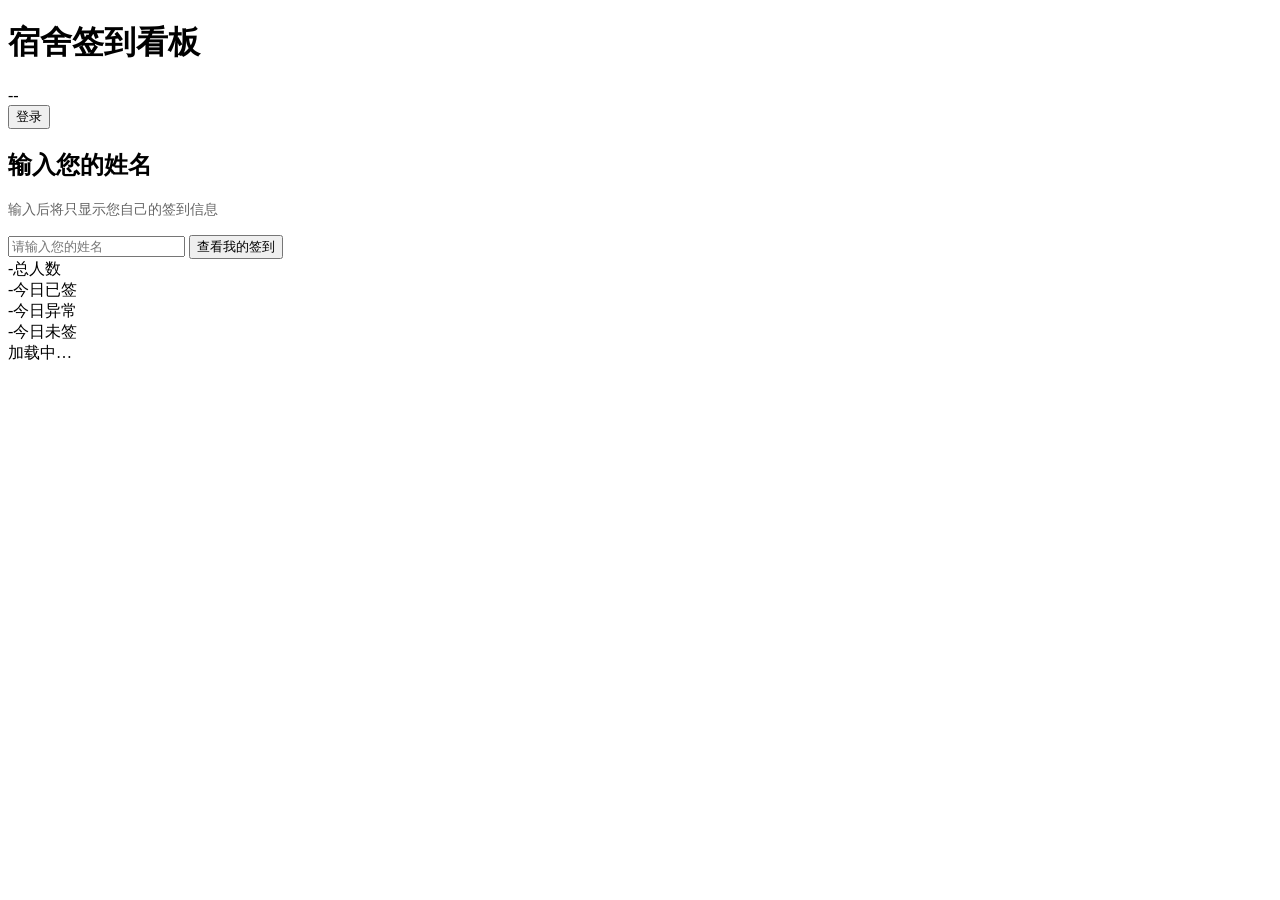
==== cloudflare-dist/index.html @ 9e6debdd "feat: 支持切换用户功能 - 登录弹窗新增「切换到其他用户」功能 - 可以快速切换查看不同用户的签到情况 - 切换用户后自动保存到 localStorage - 统一使用右上角登录按钮（管理员/切" ====
<!DOCTYPE html>
<html lang="zh-CN">
<head>
  <meta charset="UTF-8">
  <meta name="viewport" content="width=device-width, initial-scale=1.0">
  <title>宿舍签到看板</title>
  <link rel="stylesheet" href="/style.css">
</head>
<body>
  <header class="topbar">
    <h1>宿舍签到看板</h1>
    <div class="topbar-right">
      <div class="today" id="today">--</div>
      <button id="show-login-btn" class="btn-link">登录</button>
      <button id="signing-toggle-btn" class="btn-link" hidden>停止签到</button>
      <button id="logout-btn" class="btn-link" hidden>退出</button>
    </div>
  </header>

  <!-- 姓名验证弹窗 -->
  <div class="login-mask" id="name-verify-mask">
    <div class="login-box">
      <h2>输入您的姓名</h2>
      <p style="font-size: 14px; color: #666; margin-bottom: 16px;">输入后将只显示您自己的签到信息</p>
      <input type="text" id="name-input" placeholder="请输入您的姓名" autocomplete="off">
      <button id="name-verify-btn" class="btn-primary">查看我的签到</button>
      <div class="login-err" id="name-verify-err"></div>
    </div>
  </div>

  <!-- 登录/切换用户弹窗 -->
  <div class="login-mask" id="login-mask" hidden>
    <div class="login-box">
      <h2>登录/切换用户</h2>

      <!-- 切换到其他普通用户 -->
      <div style="margin-bottom: 24px; padding-bottom: 24px; border-bottom: 1px solid #eee;">
        <h3 style="font-size: 16px; margin-bottom: 12px;">切换到其他用户</h3>
        <input type="text" id="switch-user-name" placeholder="输入用户姓名" autocomplete="off" style="margin-bottom: 8px;">
        <button id="switch-user-btn" class="btn-primary">切换</button>
        <div class="login-err" id="switch-user-err"></div>
      </div>

      <!-- 管理员登录 -->
      <div>
        <h3 style="font-size: 16px; margin-bottom: 12px;">管理员登录</h3>
        <input type="text" id="login-user" placeholder="管理员账号" autocomplete="username" style="margin-bottom: 8px;">
        <input type="password" id="login-pass" placeholder="密码" autocomplete="current-password" style="margin-bottom: 8px;">
        <button id="login-btn" class="btn-primary">登录</button>
        <div class="login-err" id="login-err"></div>
      </div>

      <button id="login-cancel" class="btn-link" style="margin-top: 16px;">取消</button>
    </div>
  </div>

  <div class="signing-notice" id="signing-notice" hidden>
    当前为假期暂停状态，系统不会自动提交签到。
  </div>

  <section class="overview" id="overview">
    <div class="stat stat-total"><span class="num" id="ov-total">-</span><span class="lbl">总人数</span></div>
    <div class="stat stat-ok"><span class="num" id="ov-ok">-</span><span class="lbl">今日已签</span></div>
    <div class="stat stat-fail"><span class="num" id="ov-fail">-</span><span class="lbl">今日异常</span></div>
    <div class="stat stat-pending"><span class="num" id="ov-pending">-</span><span class="lbl">今日未签</span></div>
  </section>

  <main id="main-content" hidden>
    <div class="layout">
      <section class="left">
        <div class="tabs" id="tabs">
          <button class="tab active" data-view="members">成员</button>
          <button class="tab" data-view="blacklist">黑名单</button>
        </div>
        <h2 class="sec-title"><span id="view-title">成员</span> <span class="count" id="member-count"></span></h2>
        <input type="search" id="search" class="search" placeholder="搜索姓名…" autocomplete="off">
        <div class="members" id="members"></div>
        <div class="blacklist" id="blacklist" hidden></div>
      </section>

      <section class="usercard right" id="usercard" hidden>
        <div class="uc-head">
          <div class="uc-name" id="uc-name">--</div>
          <div class="uc-stats">
            <span class="chip chip-ok" id="uc-okdays">已签 -- 天</span>
            <span class="chip chip-fail" id="uc-faildays">异常 -- 天</span>
          </div>
        </div>

        <div class="blacklist-alert" id="uc-blacklist-alert" hidden>
          ⚠️ 该成员已被拉黑，以下为历史记录
        </div>

        <div class="cal-nav">
          <button id="prev-month" class="navbtn" aria-label="上个月">‹</button>
          <div class="cal-title" id="cal-title">----年--月</div>
          <button id="next-month" class="navbtn" aria-label="下个月">›</button>
        </div>

        <table class="calendar">
          <thead><tr>
            <th>一</th><th>二</th><th>三</th><th>四</th><th>五</th><th>六</th><th class="sun">日</th>
          </tr></thead>
          <tbody id="cal-body"></tbody>
        </table>

        <div class="legend">
          <span><i class="dot d-ok"></i>已签到</span>
          <span><i class="dot d-fail"></i>失败/异常</span>
          <span><i class="dot d-pending"></i>未签</span>
          <span><i class="dot d-none"></i>无记录</span>
        </div>
      </section>
    </div>
  </main>



  <footer class="foot" id="foot">加载中…</footer>
  <script src="/app.js"></script>
</body>
</html>
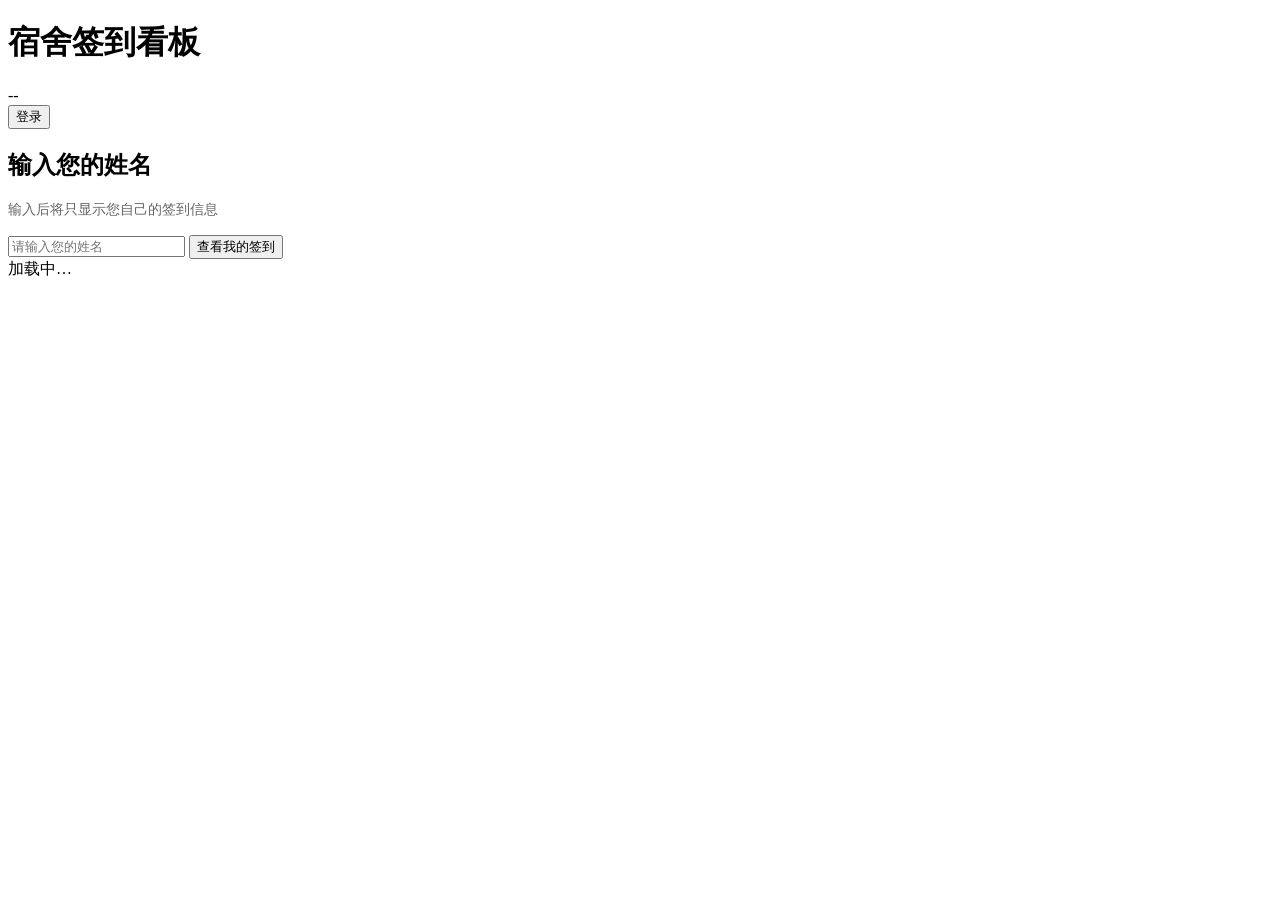
==== commit c31bded1: "fix: 总览统计默认隐藏 - 总览统计在 HTML 中默认添加 hidden 属性 - 只有管理员登录后才会显示 - 普通用户看不到总人数等统计信息  Co-Authored-By: Claude " ====
--- a/cloudflare-dist/index.html
+++ b/cloudflare-dist/index.html
@@ -31,26 +31,31 @@
   <!-- 登录/切换用户弹窗 -->
   <div class="login-mask" id="login-mask" hidden>
     <div class="login-box">
-      <h2>登录/切换用户</h2>
-
-      <!-- 切换到其他普通用户 -->
-      <div style="margin-bottom: 24px; padding-bottom: 24px; border-bottom: 1px solid #eee;">
-        <h3 style="font-size: 16px; margin-bottom: 12px;">切换到其他用户</h3>
-        <input type="text" id="switch-user-name" placeholder="输入用户姓名" autocomplete="off" style="margin-bottom: 8px;">
-        <button id="switch-user-btn" class="btn-primary">切换</button>
+      <!-- 普通用户切换 -->
+      <div id="user-login-panel">
+        <h2>切换用户</h2>
+        <p style="font-size: 14px; color: #666; margin-bottom: 16px;">输入姓名查看该用户的签到信息</p>
+        <input type="text" id="switch-user-name" placeholder="请输入姓名" autocomplete="off">
+        <button id="switch-user-btn" class="btn-primary">查看签到</button>
         <div class="login-err" id="switch-user-err"></div>
+        <div style="display: flex; justify-content: space-between; align-items: center; margin-top: 16px;">
+          <button id="switch-to-admin" class="btn-link" style="margin: 0;">管理员登录</button>
+          <button id="login-cancel-user" class="btn-link" style="margin: 0;">取消</button>
+        </div>
       </div>
 
       <!-- 管理员登录 -->
-      <div>
-        <h3 style="font-size: 16px; margin-bottom: 12px;">管理员登录</h3>
-        <input type="text" id="login-user" placeholder="管理员账号" autocomplete="username" style="margin-bottom: 8px;">
-        <input type="password" id="login-pass" placeholder="密码" autocomplete="current-password" style="margin-bottom: 8px;">
+      <div id="admin-login-panel" hidden>
+        <h2>管理员登录</h2>
+        <input type="text" id="login-user" placeholder="管理员账号" autocomplete="username">
+        <input type="password" id="login-pass" placeholder="密码" autocomplete="current-password">
         <button id="login-btn" class="btn-primary">登录</button>
         <div class="login-err" id="login-err"></div>
+        <div style="display: flex; justify-content: space-between; align-items: center; margin-top: 16px;">
+          <button id="switch-to-user" class="btn-link" style="margin: 0;">切换用户</button>
+          <button id="login-cancel-admin" class="btn-link" style="margin: 0;">取消</button>
+        </div>
       </div>
-
-      <button id="login-cancel" class="btn-link" style="margin-top: 16px;">取消</button>
     </div>
   </div>
 
@@ -58,7 +63,7 @@
     当前为假期暂停状态，系统不会自动提交签到。
   </div>
 
-  <section class="overview" id="overview">
+  <section class="overview" id="overview" hidden>
     <div class="stat stat-total"><span class="num" id="ov-total">-</span><span class="lbl">总人数</span></div>
     <div class="stat stat-ok"><span class="num" id="ov-ok">-</span><span class="lbl">今日已签</span></div>
     <div class="stat stat-fail"><span class="num" id="ov-fail">-</span><span class="lbl">今日异常</span></div>
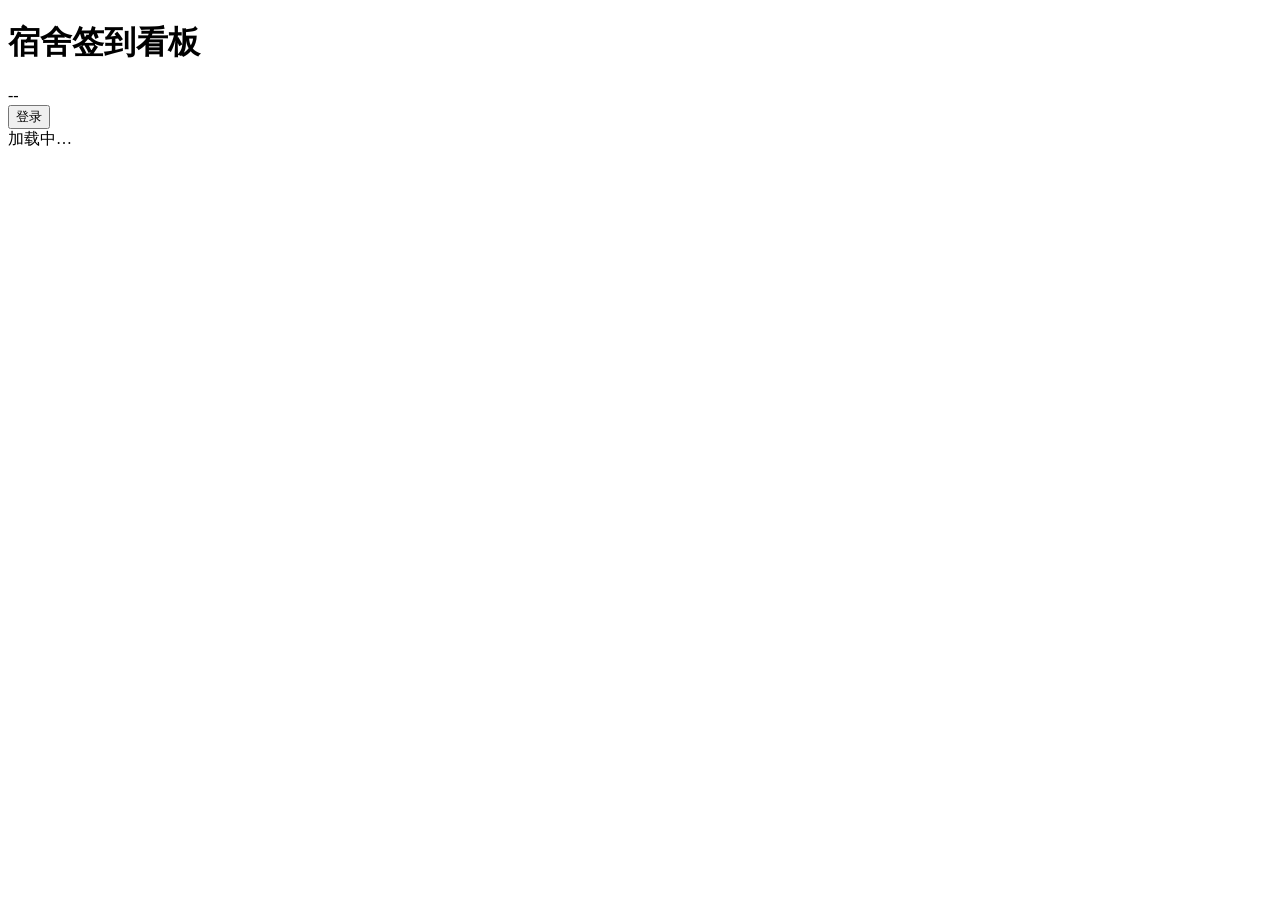
==== commit 9c893964: "fix: 优化自动登录体验，消除弹窗闪现 - 姓名验证弹窗在 HTML 中默认隐藏 - 启动时先检查 localStorage，有保存姓名则不显示弹窗 - 只有验证失败或无保存姓名时才显示弹窗 - 消" ====
--- a/cloudflare-dist/index.html
+++ b/cloudflare-dist/index.html
@@ -18,7 +18,7 @@
   </header>
 
   <!-- 姓名验证弹窗 -->
-  <div class="login-mask" id="name-verify-mask">
+  <div class="login-mask" id="name-verify-mask" hidden>
     <div class="login-box">
       <h2>输入您的姓名</h2>
       <p style="font-size: 14px; color: #666; margin-bottom: 16px;">输入后将只显示您自己的签到信息</p>
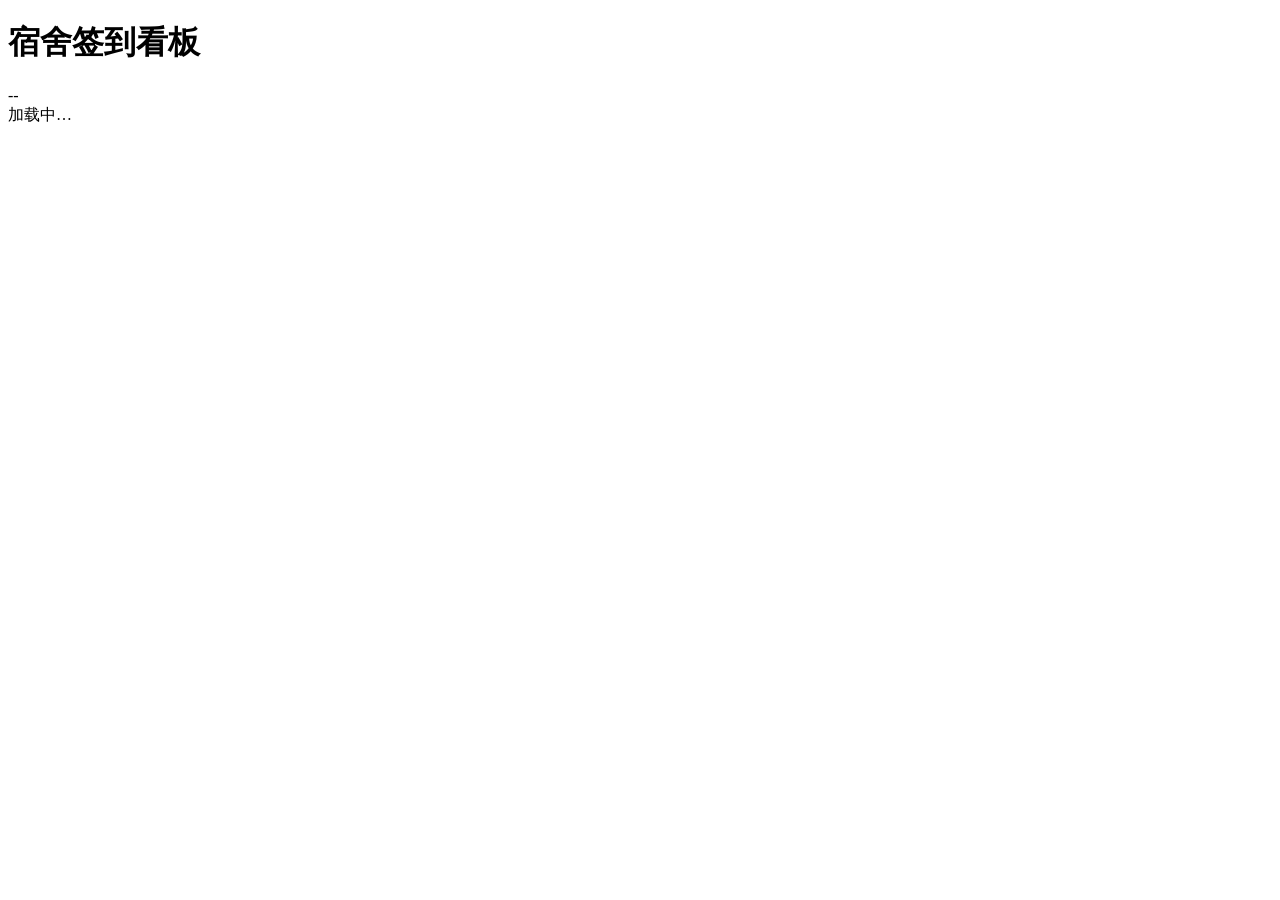
==== commit f8448338: "feat: 姓名+学号登录、签到设置面板、独立管理后台 - 普通用户改为姓名+学号登录，令牌绑定成员 - 用户页新增签到设置：立即签到、指定今天时刻、修改每天时段 - 管理后台独立为 /admin：列" ====
--- a/cloudflare-dist/index.html
+++ b/cloudflare-dist/index.html
@@ -11,79 +11,43 @@
     <h1>宿舍签到看板</h1>
     <div class="topbar-right">
       <div class="today" id="today">--</div>
-      <button id="show-login-btn" class="btn-link">登录</button>
-      <button id="signing-toggle-btn" class="btn-link" hidden>停止签到</button>
-      <button id="logout-btn" class="btn-link" hidden>退出</button>
+      <button type="button" id="switch-btn" class="btn-link" hidden>切换账号</button>
     </div>
   </header>
 
-  <!-- 姓名验证弹窗 -->
-  <div class="login-mask" id="name-verify-mask" hidden>
-    <div class="login-box">
-      <h2>输入您的姓名</h2>
-      <p style="font-size: 14px; color: #666; margin-bottom: 16px;">输入后将只显示您自己的签到信息</p>
-      <input type="text" id="name-input" placeholder="请输入您的姓名" autocomplete="off">
-      <button id="name-verify-btn" class="btn-primary">查看我的签到</button>
-      <div class="login-err" id="name-verify-err"></div>
-    </div>
-  </div>
-
-  <!-- 登录/切换用户弹窗 -->
+  <!-- 登录：姓名 + 学号 -->
   <div class="login-mask" id="login-mask" hidden>
-    <div class="login-box">
-      <!-- 普通用户切换 -->
-      <div id="user-login-panel">
-        <h2>切换用户</h2>
-        <p style="font-size: 14px; color: #666; margin-bottom: 16px;">输入姓名查看该用户的签到信息</p>
-        <input type="text" id="switch-user-name" placeholder="请输入姓名" autocomplete="off">
-        <button id="switch-user-btn" class="btn-primary">查看签到</button>
-        <div class="login-err" id="switch-user-err"></div>
-        <div style="display: flex; justify-content: space-between; align-items: center; margin-top: 16px;">
-          <button id="switch-to-admin" class="btn-link" style="margin: 0;">管理员登录</button>
-          <button id="login-cancel-user" class="btn-link" style="margin: 0;">取消</button>
-        </div>
+    <form class="login-box" id="login-form" novalidate>
+      <h2>查看我的签到</h2>
+      <p class="dialog-desc">输入姓名和学号，只显示你自己的签到信息</p>
+      <input type="text" id="login-name" placeholder="姓名" autocomplete="name" aria-label="姓名">
+      <input type="text" id="login-sid" placeholder="学号" inputmode="numeric" autocomplete="off" aria-label="学号">
+      <div class="login-err" id="login-err" role="alert"></div>
+      <button type="submit" class="btn-primary" id="login-btn">登录</button>
+      <div class="dialog-foot">
+        <a class="btn-link" href="/admin.html">管理员登录</a>
+        <button type="button" class="btn-link" id="login-cancel" hidden>取消</button>
       </div>
-
-      <!-- 管理员登录 -->
-      <div id="admin-login-panel" hidden>
-        <h2>管理员登录</h2>
-        <input type="text" id="login-user" placeholder="管理员账号" autocomplete="username">
-        <input type="password" id="login-pass" placeholder="密码" autocomplete="current-password">
-        <button id="login-btn" class="btn-primary">登录</button>
-        <div class="login-err" id="login-err"></div>
-        <div style="display: flex; justify-content: space-between; align-items: center; margin-top: 16px;">
-          <button id="switch-to-user" class="btn-link" style="margin: 0;">切换用户</button>
-          <button id="login-cancel-admin" class="btn-link" style="margin: 0;">取消</button>
-        </div>
-      </div>
-    </div>
+    </form>
   </div>
 
   <div class="signing-notice" id="signing-notice" hidden>
     当前为假期暂停状态，系统不会自动提交签到。
   </div>
 
-  <section class="overview" id="overview" hidden>
-    <div class="stat stat-total"><span class="num" id="ov-total">-</span><span class="lbl">总人数</span></div>
-    <div class="stat stat-ok"><span class="num" id="ov-ok">-</span><span class="lbl">今日已签</span></div>
-    <div class="stat stat-fail"><span class="num" id="ov-fail">-</span><span class="lbl">今日异常</span></div>
-    <div class="stat stat-pending"><span class="num" id="ov-pending">-</span><span class="lbl">今日未签</span></div>
-  </section>
-
   <main id="main-content" hidden>
     <div class="layout">
       <section class="left">
-        <div class="tabs" id="tabs">
-          <button class="tab active" data-view="members">成员</button>
-          <button class="tab" data-view="blacklist">黑名单</button>
-        </div>
-        <h2 class="sec-title"><span id="view-title">成员</span> <span class="count" id="member-count"></span></h2>
-        <input type="search" id="search" class="search" placeholder="搜索姓名…" autocomplete="off">
+        <h2 class="sec-title">我的签到</h2>
         <div class="members" id="members"></div>
-        <div class="blacklist" id="blacklist" hidden></div>
+        <section class="panel" aria-labelledby="settings-title">
+          <h2 class="panel-title" id="settings-title">签到设置</h2>
+          <div id="settings"><div class="empty-sm">加载中…</div></div>
+        </section>
+        <button type="button" class="btn-quiet-danger" id="quit-btn">退出自动签到</button>
       </section>
 
-      <section class="usercard right" id="usercard" hidden>
+      <section class="usercard right" id="usercard">
         <div class="uc-head">
           <div class="uc-name" id="uc-name">--</div>
           <div class="uc-stats">
@@ -91,24 +55,17 @@
             <span class="chip chip-fail" id="uc-faildays">异常 -- 天</span>
           </div>
         </div>
-
-        <div class="blacklist-alert" id="uc-blacklist-alert" hidden>
-          ⚠️ 该成员已被拉黑，以下为历史记录
+        <div class="cal-nav">
+          <button type="button" id="prev-month" class="navbtn" aria-label="上个月">‹</button>
+          <div class="cal-title" id="cal-title">----年--月</div>
+          <button type="button" id="next-month" class="navbtn" aria-label="下个月">›</button>
         </div>
-
-        <div class="cal-nav">
-          <button id="prev-month" class="navbtn" aria-label="上个月">‹</button>
-          <div class="cal-title" id="cal-title">----年--月</div>
-          <button id="next-month" class="navbtn" aria-label="下个月">›</button>
-        </div>
-
         <table class="calendar">
           <thead><tr>
             <th>一</th><th>二</th><th>三</th><th>四</th><th>五</th><th>六</th><th class="sun">日</th>
           </tr></thead>
           <tbody id="cal-body"></tbody>
         </table>
-
         <div class="legend">
           <span><i class="dot d-ok"></i>已签到</span>
           <span><i class="dot d-fail"></i>失败/异常</span>
@@ -119,9 +76,8 @@
     </div>
   </main>
 
-
-
   <footer class="foot" id="foot">加载中…</footer>
+  <script src="/common.js"></script>
   <script src="/app.js"></script>
 </body>
 </html>
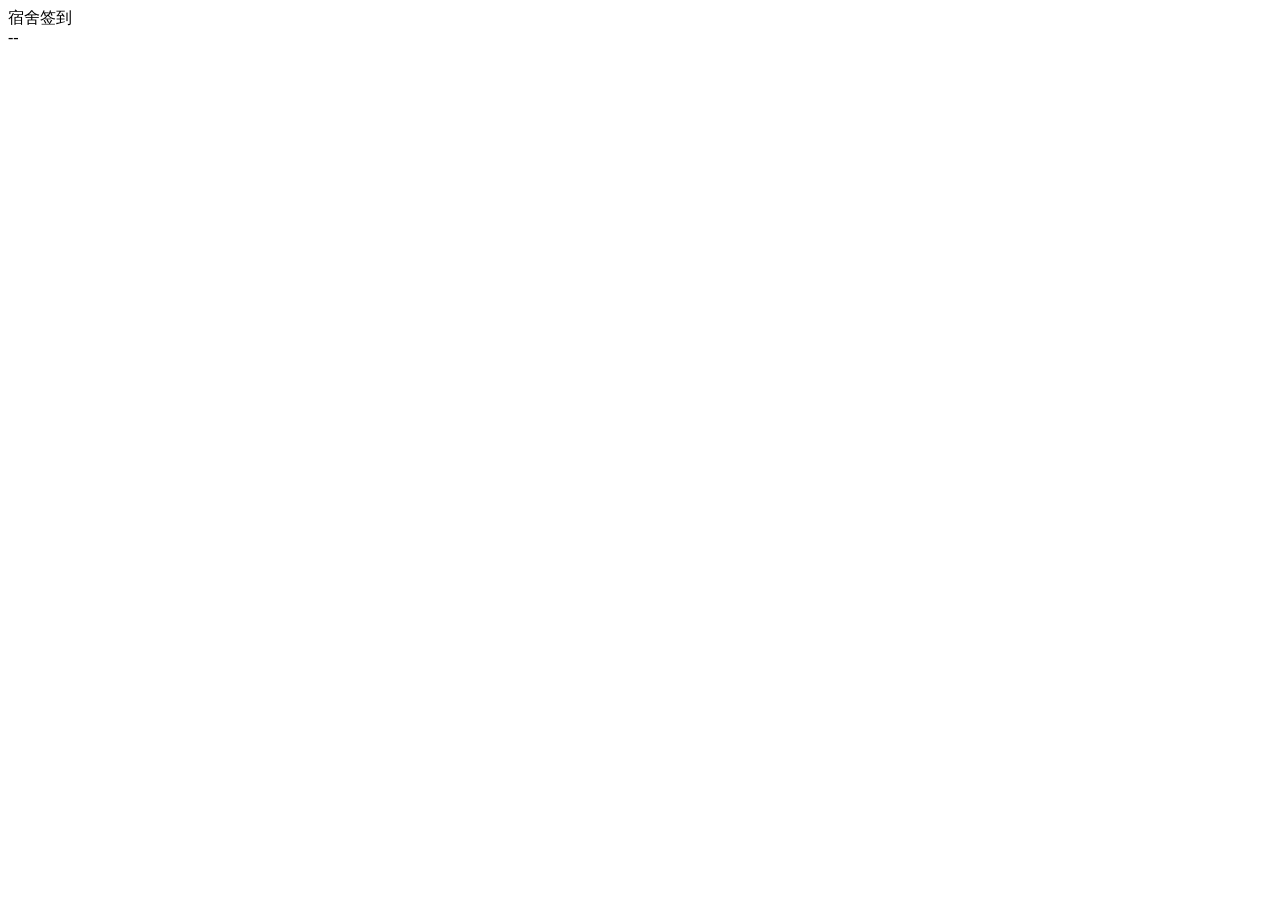
==== commit 6eb8638b: "style: 前端改为薄荷绿小清新风格并优化布局 - 用户页顶部大字显示今天的签到时刻与倒计时，立即签到/指定时刻就在这里 - 日历每天可点，下方显示当天状态、时间和失败原因（手机也能看） - 「停用" ====
--- a/cloudflare-dist/index.html
+++ b/cloudflare-dist/index.html
@@ -3,69 +3,70 @@
 <head>
   <meta charset="UTF-8">
   <meta name="viewport" content="width=device-width, initial-scale=1.0">
-  <title>宿舍签到看板</title>
+  <meta name="theme-color" content="#e6f6f0">
+  <title>宿舍签到</title>
   <link rel="stylesheet" href="/style.css">
 </head>
 <body>
-  <header class="topbar">
-    <h1>宿舍签到看板</h1>
-    <div class="topbar-right">
-      <div class="today" id="today">--</div>
-      <button type="button" id="switch-btn" class="btn-link" hidden>切换账号</button>
+  <header class="bar">
+    <div class="brand"><span class="brand-mark" aria-hidden="true"></span>宿舍签到</div>
+    <div class="bar-right">
+      <span class="clock" id="today">--</span>
+      <span class="user-chip" id="user-chip" hidden></span>
+      <button type="button" class="btn btn-ghost btn-sm" id="logout-btn" hidden>退出登录</button>
     </div>
   </header>
 
-  <!-- 登录：姓名 + 学号 -->
-  <div class="login-mask" id="login-mask" hidden>
-    <form class="login-box" id="login-form" novalidate>
+  <div class="mask" id="login-mask" hidden>
+    <form class="dialog" id="login-form" novalidate>
+      <span class="brand-mark big" aria-hidden="true"></span>
       <h2>查看我的签到</h2>
       <p class="dialog-desc">输入姓名和学号，只显示你自己的签到信息</p>
-      <input type="text" id="login-name" placeholder="姓名" autocomplete="name" aria-label="姓名">
-      <input type="text" id="login-sid" placeholder="学号" inputmode="numeric" autocomplete="off" aria-label="学号">
-      <div class="login-err" id="login-err" role="alert"></div>
-      <button type="submit" class="btn-primary" id="login-btn">登录</button>
-      <div class="dialog-foot">
-        <a class="btn-link" href="/admin.html">管理员登录</a>
-        <button type="button" class="btn-link" id="login-cancel" hidden>取消</button>
-      </div>
+      <label class="field"><span>姓名</span>
+        <input class="input" type="text" id="login-name" autocomplete="name"></label>
+      <label class="field"><span>学号</span>
+        <input class="input" type="text" id="login-sid" inputmode="numeric" autocomplete="off"></label>
+      <div class="form-err" id="login-err" role="alert"></div>
+      <button type="submit" class="btn btn-primary btn-block" id="login-btn">登录</button>
+      <div class="dialog-foot center"><a class="link-btn" href="/admin.html">管理员入口</a></div>
     </form>
   </div>
 
-  <div class="signing-notice" id="signing-notice" hidden>
-    当前为假期暂停状态，系统不会自动提交签到。
-  </div>
+  <div class="notice" id="signing-notice" hidden>当前为假期暂停状态，系统不会自动提交签到。</div>
 
-  <main id="main-content" hidden>
-    <div class="layout">
-      <section class="left">
-        <h2 class="sec-title">我的签到</h2>
-        <div class="members" id="members"></div>
-        <section class="panel" aria-labelledby="settings-title">
-          <h2 class="panel-title" id="settings-title">签到设置</h2>
-          <div id="settings"><div class="empty-sm">加载中…</div></div>
+  <main class="page" id="main-content" hidden>
+    <div class="user-grid">
+      <div class="stack">
+        <section class="card today-card" aria-label="今天的签到">
+          <div class="today-block tone-wait" id="today-box"><div class="tb-sub">加载中…</div></div>
         </section>
-        <button type="button" class="btn-quiet-danger" id="quit-btn">退出自动签到</button>
-      </section>
+        <section class="card" aria-labelledby="info-title">
+          <div class="card-head">
+            <h2 class="card-title" id="info-title">我的签到设置</h2>
+            <button type="button" class="btn btn-danger btn-sm" id="quit-btn">停用自动签到</button>
+          </div>
+          <div id="info-box"><div class="hint">加载中…</div></div>
+        </section>
+      </div>
 
-      <section class="usercard right" id="usercard">
-        <div class="uc-head">
-          <div class="uc-name" id="uc-name">--</div>
-          <div class="uc-stats">
-            <span class="chip chip-ok" id="uc-okdays">已签 -- 天</span>
-            <span class="chip chip-fail" id="uc-faildays">异常 -- 天</span>
+      <section class="card cal-card" aria-labelledby="uc-name">
+        <div class="cal-head">
+          <h2 class="card-title" id="uc-name">签到日历</h2>
+          <div class="chips">
+            <span class="tag tag-ok" id="uc-okdays">已签 -- 天</span>
+            <span class="tag tag-fail" id="uc-faildays">异常 -- 天</span>
           </div>
         </div>
         <div class="cal-nav">
-          <button type="button" id="prev-month" class="navbtn" aria-label="上个月">‹</button>
+          <button type="button" id="prev-month" class="nav-btn" aria-label="上个月">‹</button>
           <div class="cal-title" id="cal-title">----年--月</div>
-          <button type="button" id="next-month" class="navbtn" aria-label="下个月">›</button>
+          <button type="button" id="next-month" class="nav-btn" aria-label="下个月">›</button>
         </div>
         <table class="calendar">
-          <thead><tr>
-            <th>一</th><th>二</th><th>三</th><th>四</th><th>五</th><th>六</th><th class="sun">日</th>
-          </tr></thead>
+          <thead><tr><th>一</th><th>二</th><th>三</th><th>四</th><th>五</th><th>六</th><th>日</th></tr></thead>
           <tbody id="cal-body"></tbody>
         </table>
+        <div class="cal-detail" id="cal-detail" aria-live="polite"></div>
         <div class="legend">
           <span><i class="dot d-ok"></i>已签到</span>
           <span><i class="dot d-fail"></i>失败/异常</span>
@@ -76,7 +77,7 @@
     </div>
   </main>
 
-  <footer class="foot" id="foot">加载中…</footer>
+  <footer class="foot" id="foot"></footer>
   <script src="/common.js"></script>
   <script src="/app.js"></script>
 </body>
